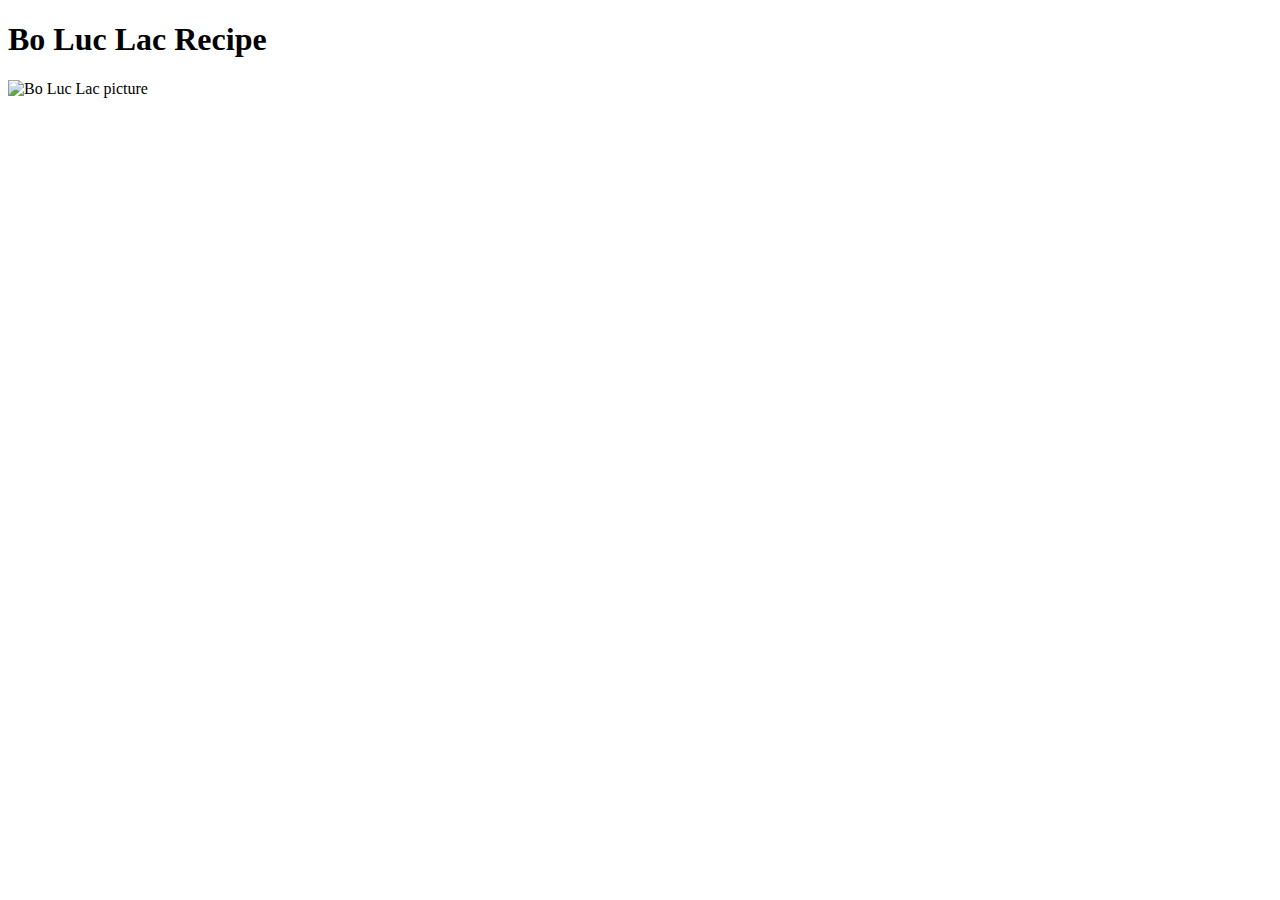
==== recipes/bo-luc-lac.html @ 5e869671 "Add image to bo-luc-lac.html" ====
<!DOCTYPE html>
<html lang="en">
    <head>
        <meta charset="utf-8">
        <title>Bo Luc Lac</title>
    </head>
    <body>
        <h1>Bo Luc Lac Recipe</h1>
        <img src="bo-luc-lac.jpg" alt="Bo Luc Lac picture">

    </body>
</html>
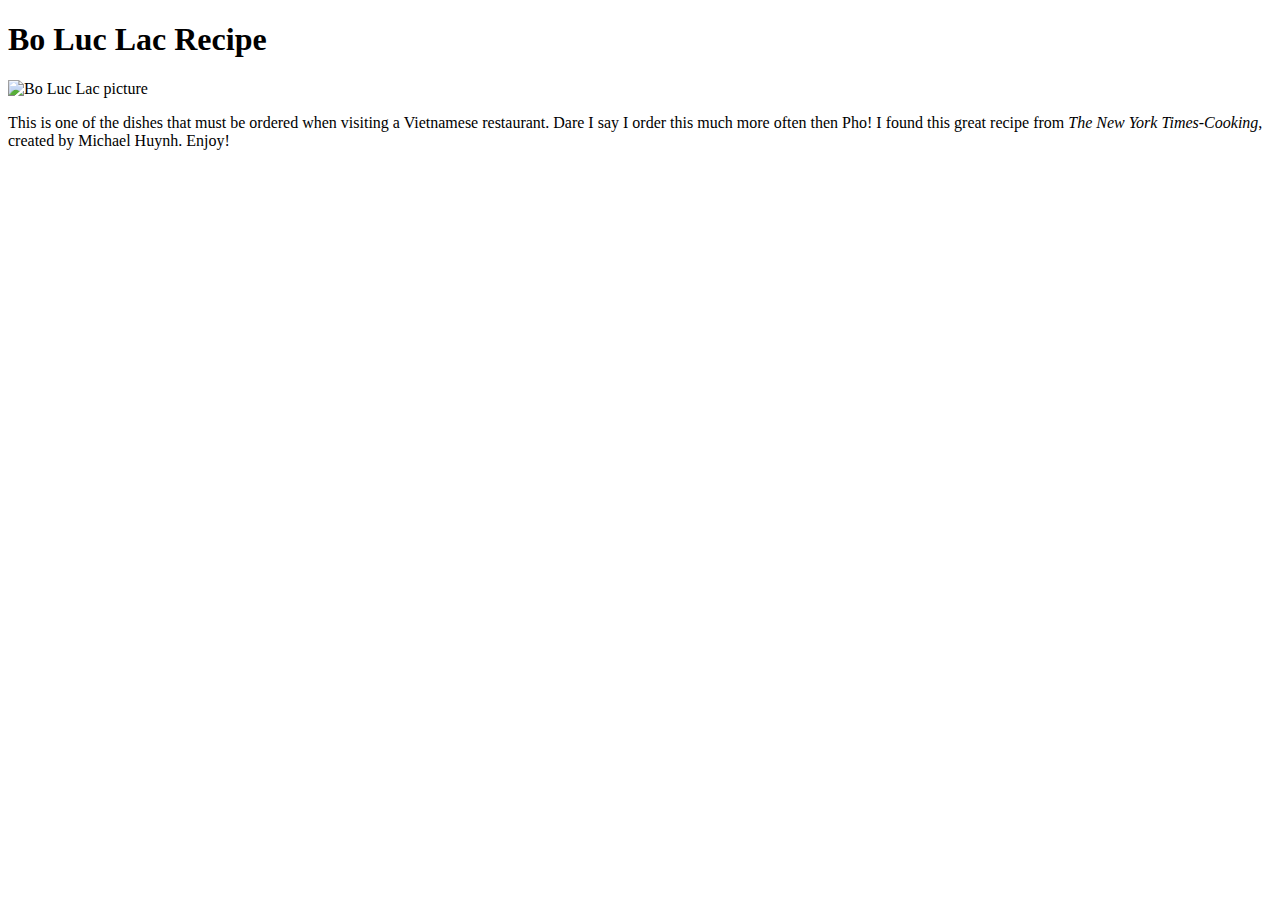
==== commit 28c0fc55: "Add description to bo-luc-lac.html" ====
--- a/recipes/bo-luc-lac.html
+++ b/recipes/bo-luc-lac.html
@@ -7,6 +7,11 @@
     <body>
         <h1>Bo Luc Lac Recipe</h1>
         <img src="bo-luc-lac.jpg" alt="Bo Luc Lac picture">
+        <p>This is one of the dishes that must be ordered when 
+            visiting a Vietnamese restaurant. Dare I say I order 
+            this much more often then Pho! I found this great recipe
+            from <em>The New York Times-Cooking</em>, created by 
+            Michael Huynh. Enjoy! </p>
 
     </body>
 </html>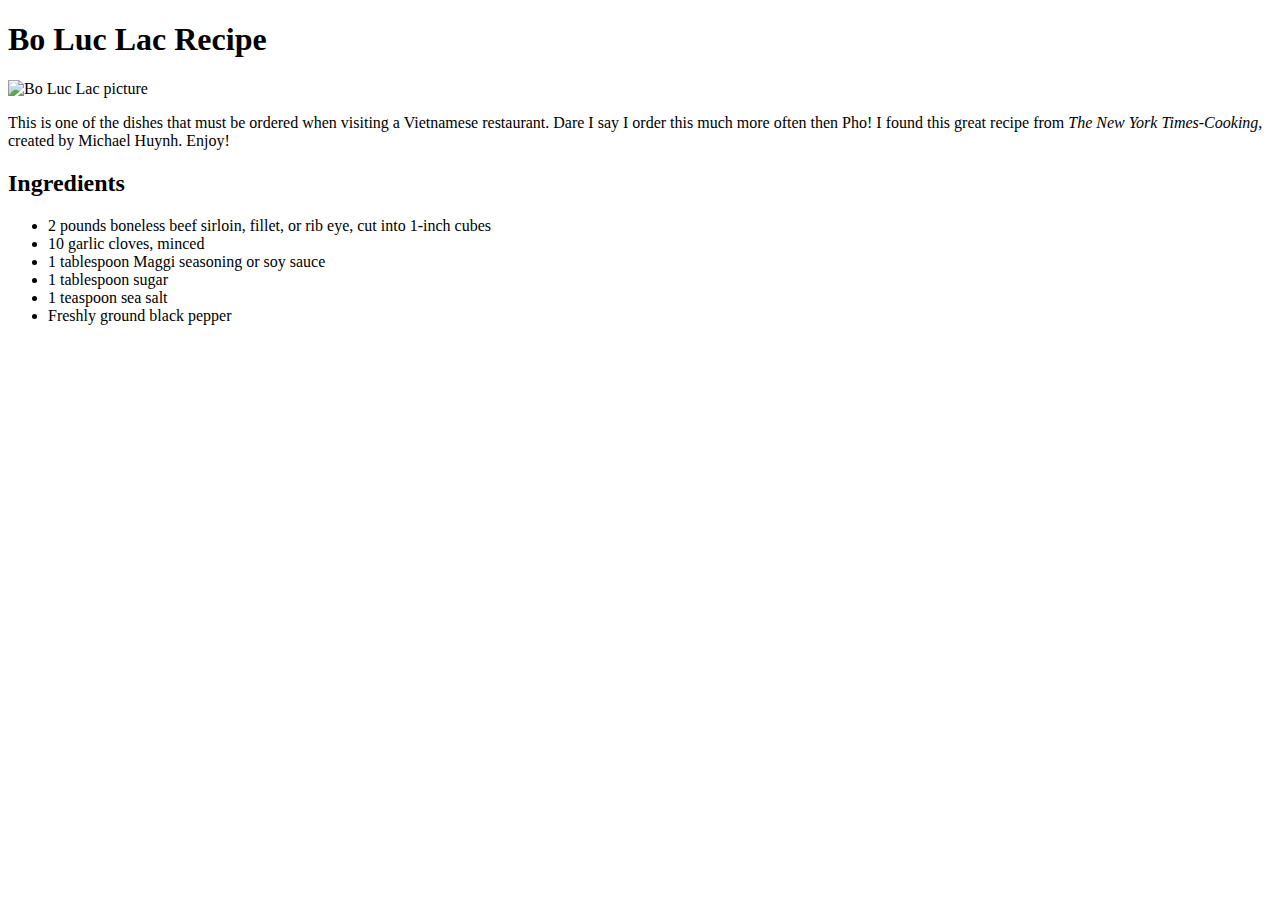
==== commit f2ae80e6: "Add Ingredients to bo-luc-lac.html" ====
--- a/recipes/bo-luc-lac.html
+++ b/recipes/bo-luc-lac.html
@@ -12,6 +12,16 @@
             this much more often then Pho! I found this great recipe
             from <em>The New York Times-Cooking</em>, created by 
             Michael Huynh. Enjoy! </p>
+        <h2>Ingredients</h2>
+        <ul>
+            <li>2 pounds boneless beef sirloin, fillet, or rib 
+                eye, cut into 1-inch cubes</li>
+            <li>10 garlic cloves, minced</li>
+            <li>1 tablespoon Maggi seasoning or soy sauce</li>
+            <li>1 tablespoon sugar</li>
+            <li>1 teaspoon sea salt</li>
+            <li>Freshly ground black pepper</li>
+        </ul>
 
     </body>
 </html>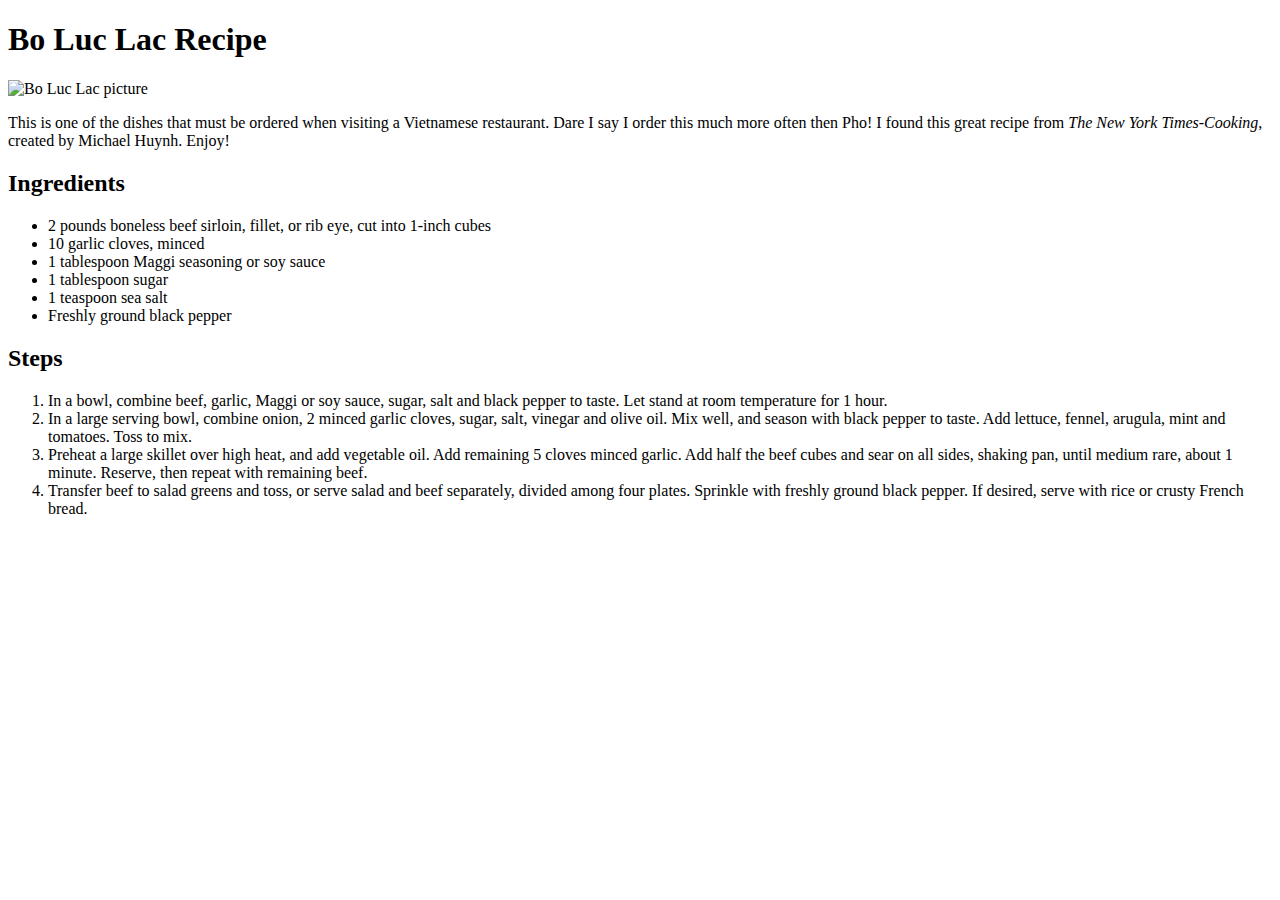
==== commit ec634779: "Add Steps text to bo-luc-lac.html" ====
--- a/recipes/bo-luc-lac.html
+++ b/recipes/bo-luc-lac.html
@@ -13,7 +13,7 @@
             from <em>The New York Times-Cooking</em>, created by 
             Michael Huynh. Enjoy! </p>
         <h2>Ingredients</h2>
-        <ul>
+          <ul>
             <li>2 pounds boneless beef sirloin, fillet, or rib 
                 eye, cut into 1-inch cubes</li>
             <li>10 garlic cloves, minced</li>
@@ -21,7 +21,25 @@
             <li>1 tablespoon sugar</li>
             <li>1 teaspoon sea salt</li>
             <li>Freshly ground black pepper</li>
-        </ul>
+          </ul>
+        <h2>Steps</h2>
+          <ol>
+            <li>In a bowl, combine beef, garlic, Maggi or soy sauce, sugar, 
+                salt and black pepper to taste. Let stand at room 
+                temperature for 1 hour.</li>
+            <li>In a large serving bowl, combine onion, 2 minced garlic cloves, 
+                sugar, salt, vinegar and olive oil. Mix well, and season with 
+                black pepper to taste. Add lettuce, fennel, arugula, mint and 
+                tomatoes. Toss to mix.</li>
+            <li>Preheat a large skillet over high heat, and add vegetable oil. 
+                Add remaining 5 cloves minced garlic. Add half the beef cubes 
+                and sear on all sides, shaking pan, until medium rare, about 
+                1 minute. Reserve, then repeat with remaining beef.</li>   
+            <li>Transfer beef to salad greens and toss, or serve salad and beef 
+                separately, divided among four plates. Sprinkle with freshly 
+                ground black pepper. If desired, serve with rice or crusty 
+                French bread.</li> 
+          </ol>
 
     </body>
 </html>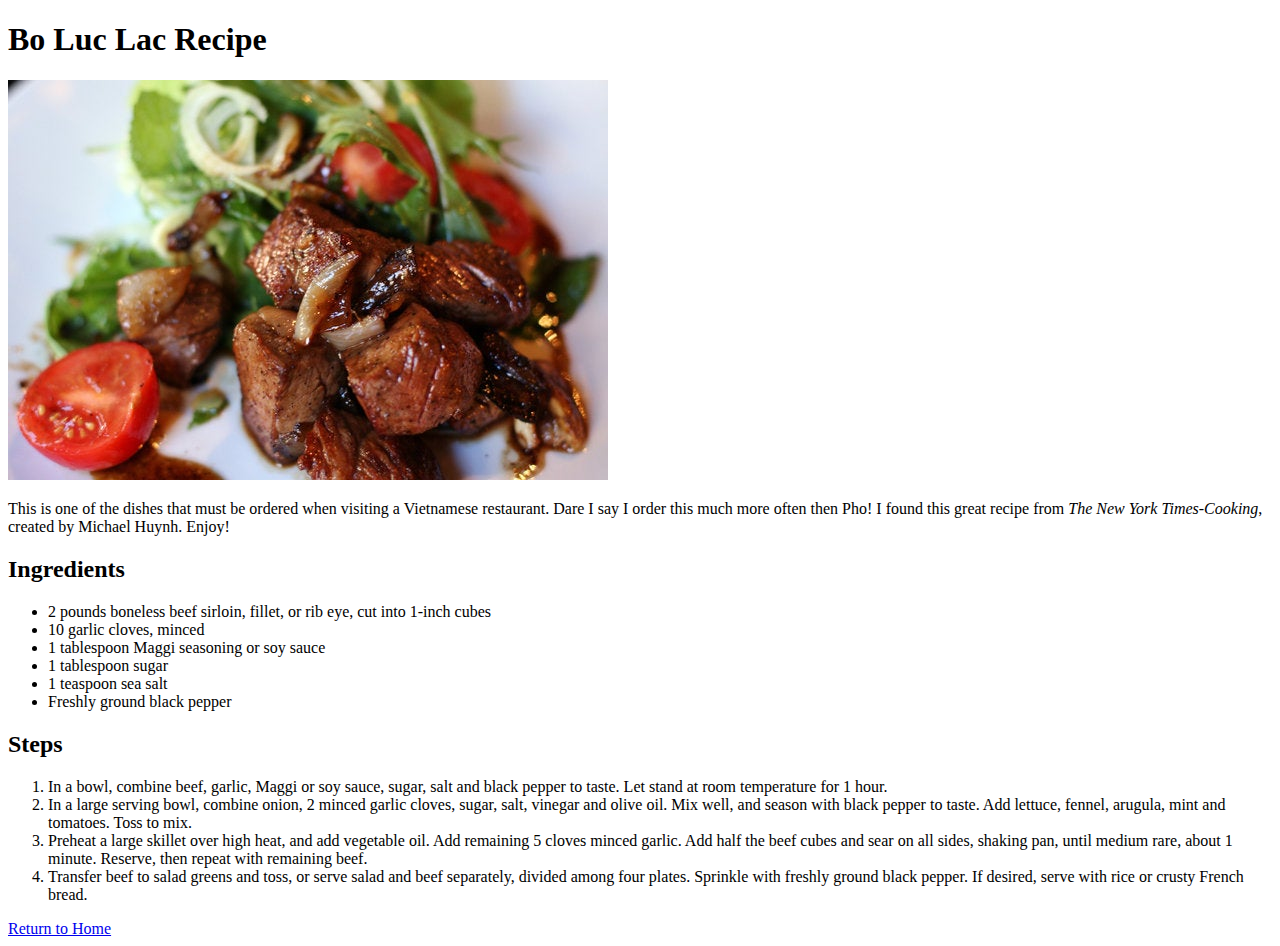
==== commit 7fddf98f: "Add links to return to homepage" ====
--- a/recipes/bo-luc-lac.html
+++ b/recipes/bo-luc-lac.html
@@ -40,6 +40,6 @@
                 ground black pepper. If desired, serve with rice or crusty 
                 French bread.</li> 
           </ol>
-
+        <a href="..//index.html">Return to Home</a>
     </body>
 </html>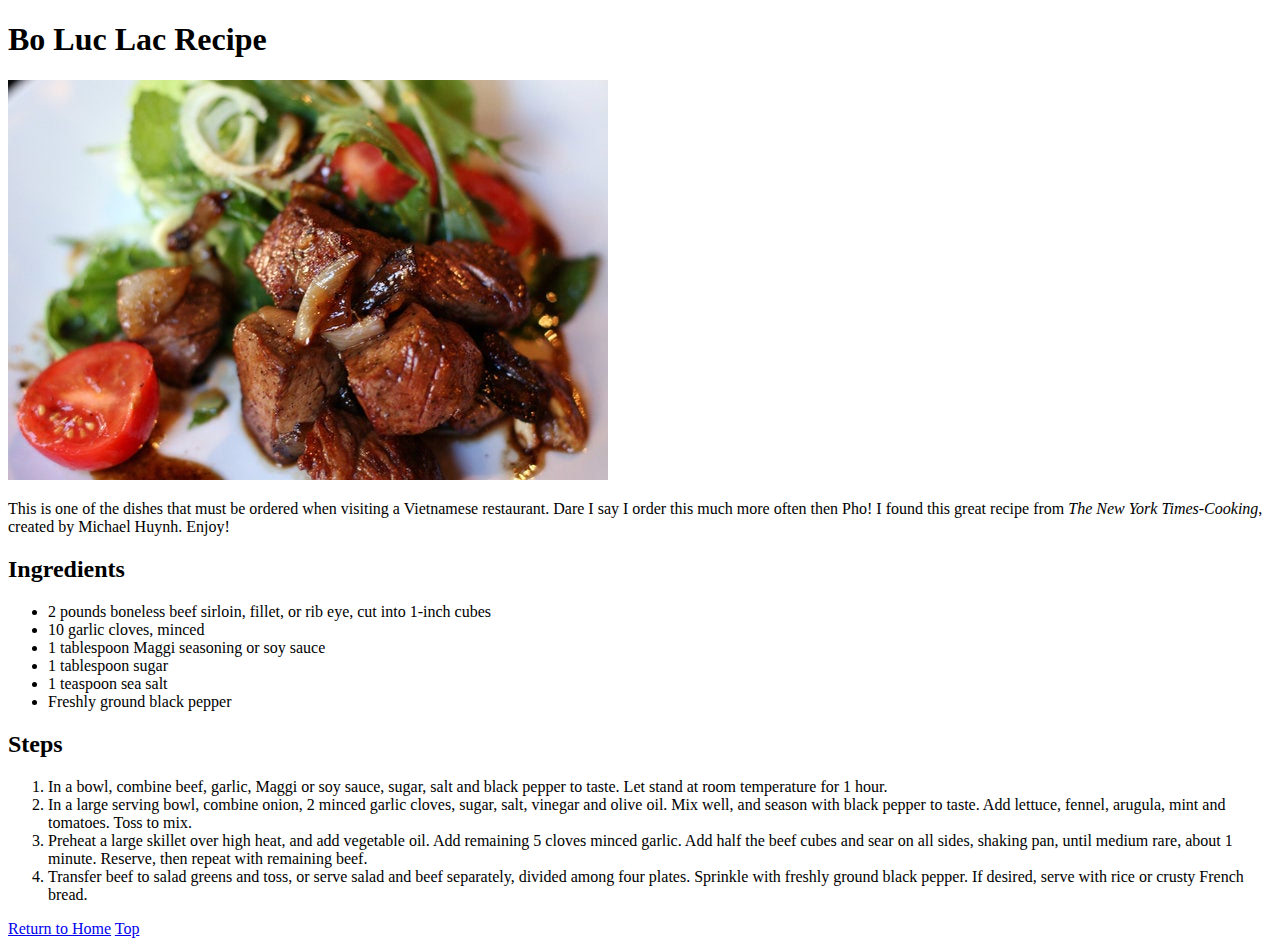
==== commit a2fb6c5b: "Add links to top of page" ====
--- a/recipes/bo-luc-lac.html
+++ b/recipes/bo-luc-lac.html
@@ -41,5 +41,6 @@
                 French bread.</li> 
           </ol>
         <a href="..//index.html">Return to Home</a>
+        <a href="#top">Top</a>
     </body>
 </html>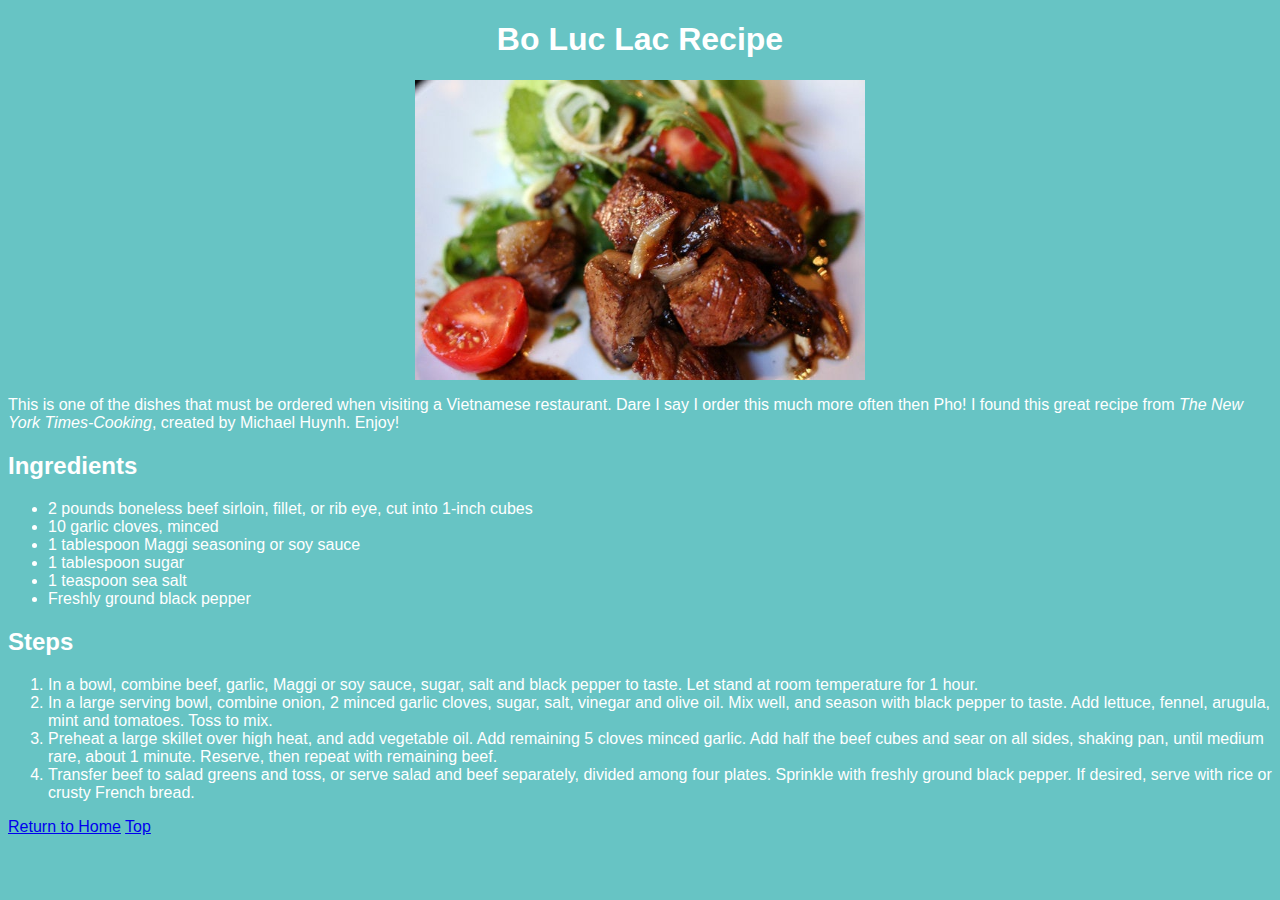
==== commit 53f3b39b: "Add initial style changes." ====
--- a/recipes/bo-luc-lac.html
+++ b/recipes/bo-luc-lac.html
@@ -3,10 +3,11 @@
     <head>
         <meta charset="utf-8">
         <title>Bo Luc Lac</title>
+        <link rel="stylesheet" href="..//styles.css">
     </head>
     <body>
-        <h1>Bo Luc Lac Recipe</h1>
-        <img src="bo-luc-lac.jpg" alt="Bo Luc Lac picture">
+        <h1 class="recipe-title">Bo Luc Lac Recipe</h1>
+        <img class="main-picture" src="bo-luc-lac.jpg" alt="Bo Luc Lac picture">
         <p>This is one of the dishes that must be ordered when 
             visiting a Vietnamese restaurant. Dare I say I order 
             this much more often then Pho! I found this great recipe
--- a/styles.css
+++ b/styles.css
@@ -0,0 +1,28 @@
+/*General Website Style rules */
+body {
+
+    background-color: rgb(103, 196, 196);
+    font-family: Verdana, Geneva, Tahoma, sans-serif;
+    color: white;
+}
+
+.homepage-title {
+
+    font-weight: 600px;
+    text-align: center;
+  
+}
+
+.main-picture {
+
+    width: 450px;
+    height: auto;
+    display: block;
+    margin-left: auto;
+    margin-right: auto;
+}
+
+.recipe-title {
+
+    text-align: center;
+}
